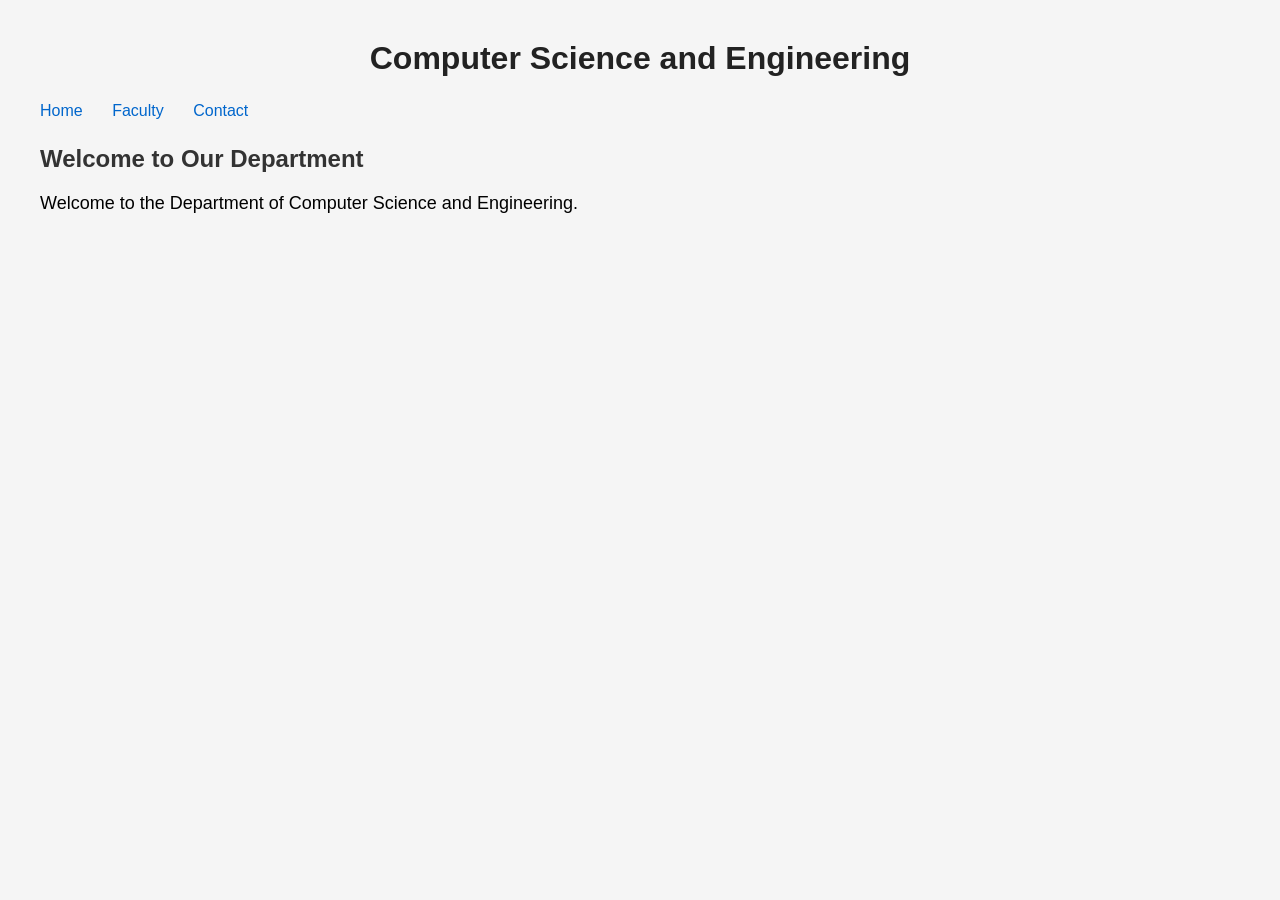
==== index.html @ 2cacb66b "Create CSE department website" ====
<!DOCTYPE html>
<html>
<head>
    <title>CSE Department</title>
    <link rel="stylesheet" href="style.css">
</head>

<body>

    <h1>Computer Science and Engineering</h1>

    <nav>
        <a href="index.html">Home</a>
        <a href="faculty.html">Faculty</a>
        <a href="contact.html">Contact</a>
    </nav>

    <h2>Welcome to Our Department</h2>

    <p>Welcome to the Department of Computer Science and Engineering.</p>

</body>
</html>
---- style.css ----
body {
    font-family: Arial, sans-serif;
    margin: 40px;
    background-color: #f5f5f5;
}

h1 {
    text-align: center;
    color: #222;
}

h2 {
    color: #333;
}

nav {
    margin: 25px 0;
}

nav a {
    margin-right: 25px;
    text-decoration: none;
    color: #0066cc;
}

nav a:hover {
    text-decoration: underline;
}

p {
    font-size: 18px;
}

table {
    border-collapse: collapse;
    background-color: white;
}

th, td {
    padding: 10px;
    border: 1px solid #333;
}

th {
    background-color: #ddd;
}
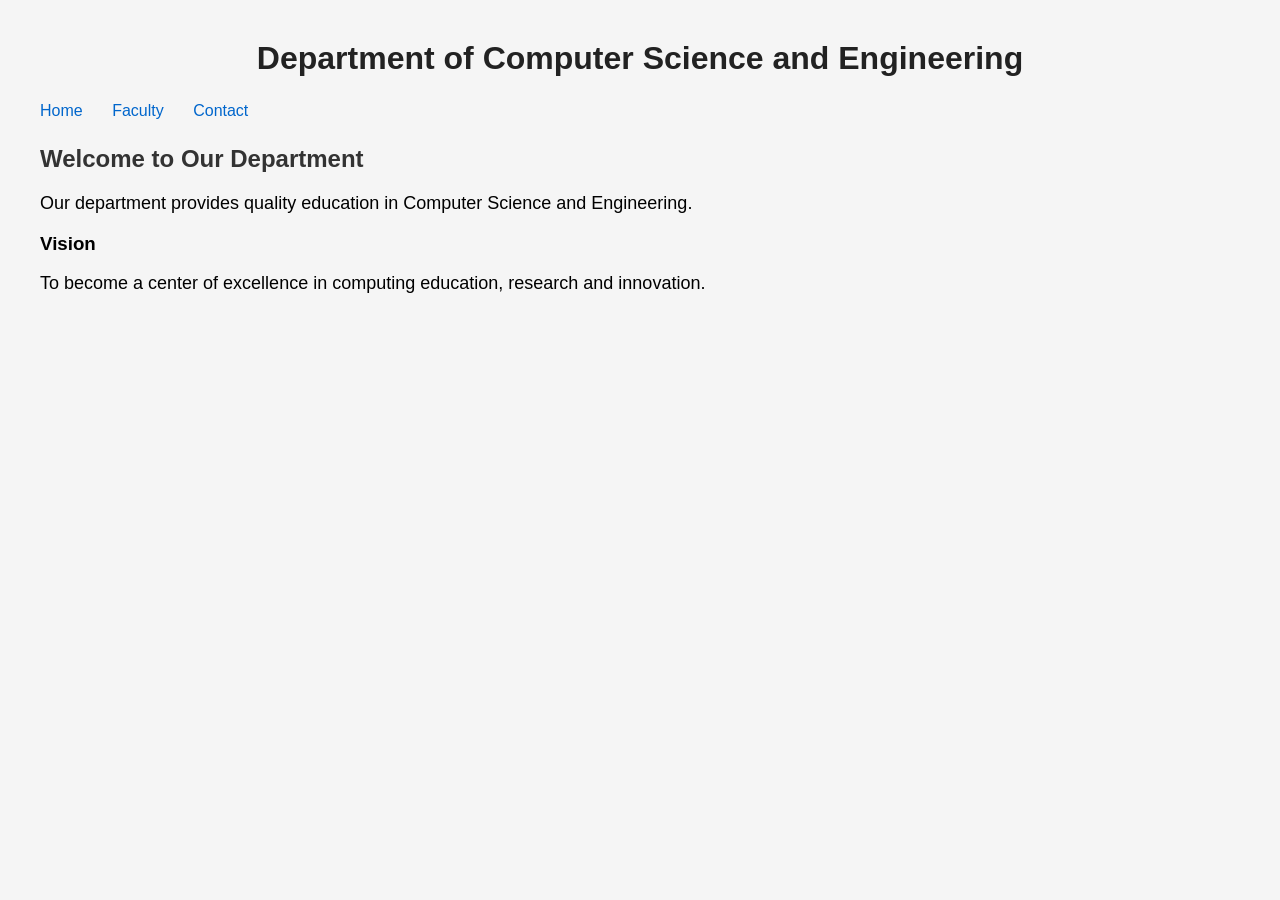
==== commit 6b7cdf5b: "Add department home page" ====
--- a/index.html
+++ b/index.html
@@ -7,7 +7,7 @@
 
 <body>
 
-    <h1>Computer Science and Engineering</h1>
+    <h1>Department of Computer Science and Engineering</h1>
 
     <nav>
         <a href="index.html">Home</a>
@@ -17,7 +17,15 @@
 
     <h2>Welcome to Our Department</h2>
 
-    <p>Welcome to the Department of Computer Science and Engineering.</p>
+    <p>
+        Our department provides quality education in Computer Science and Engineering.
+    </p>
+
+    <h3>Vision</h3>
+
+    <p>
+        To become a center of excellence in computing education, research and innovation.
+    </p>
 
 </body>
 </html>
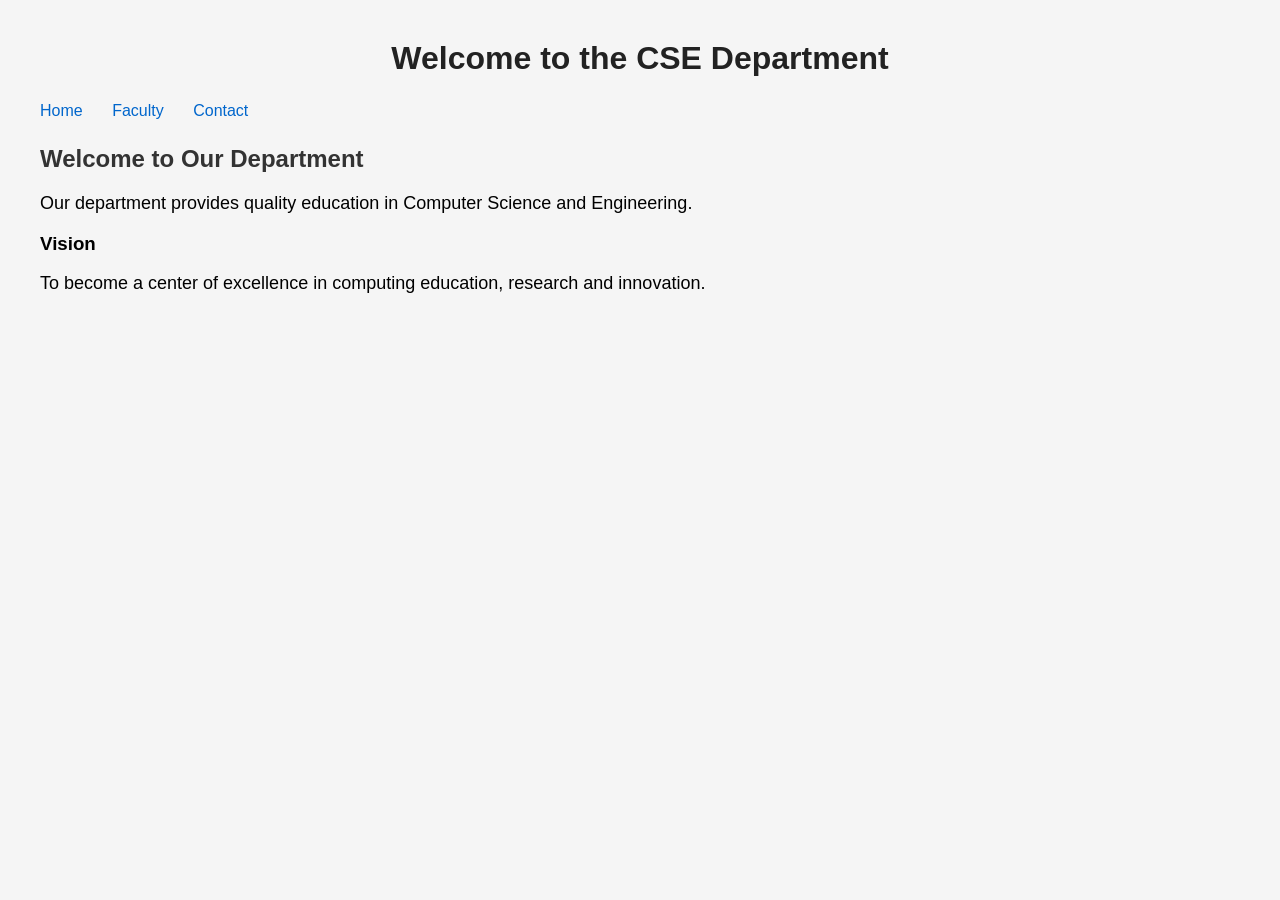
==== commit 52f5b322: "Update home page heading" ====
--- a/index.html
+++ b/index.html
@@ -7,8 +7,7 @@
 
 <body>
 
-    <h1>Department of Computer Science and Engineering</h1>
-
+    <h1>Welcome to the CSE Department</h1>
     <nav>
         <a href="index.html">Home</a>
         <a href="faculty.html">Faculty</a>
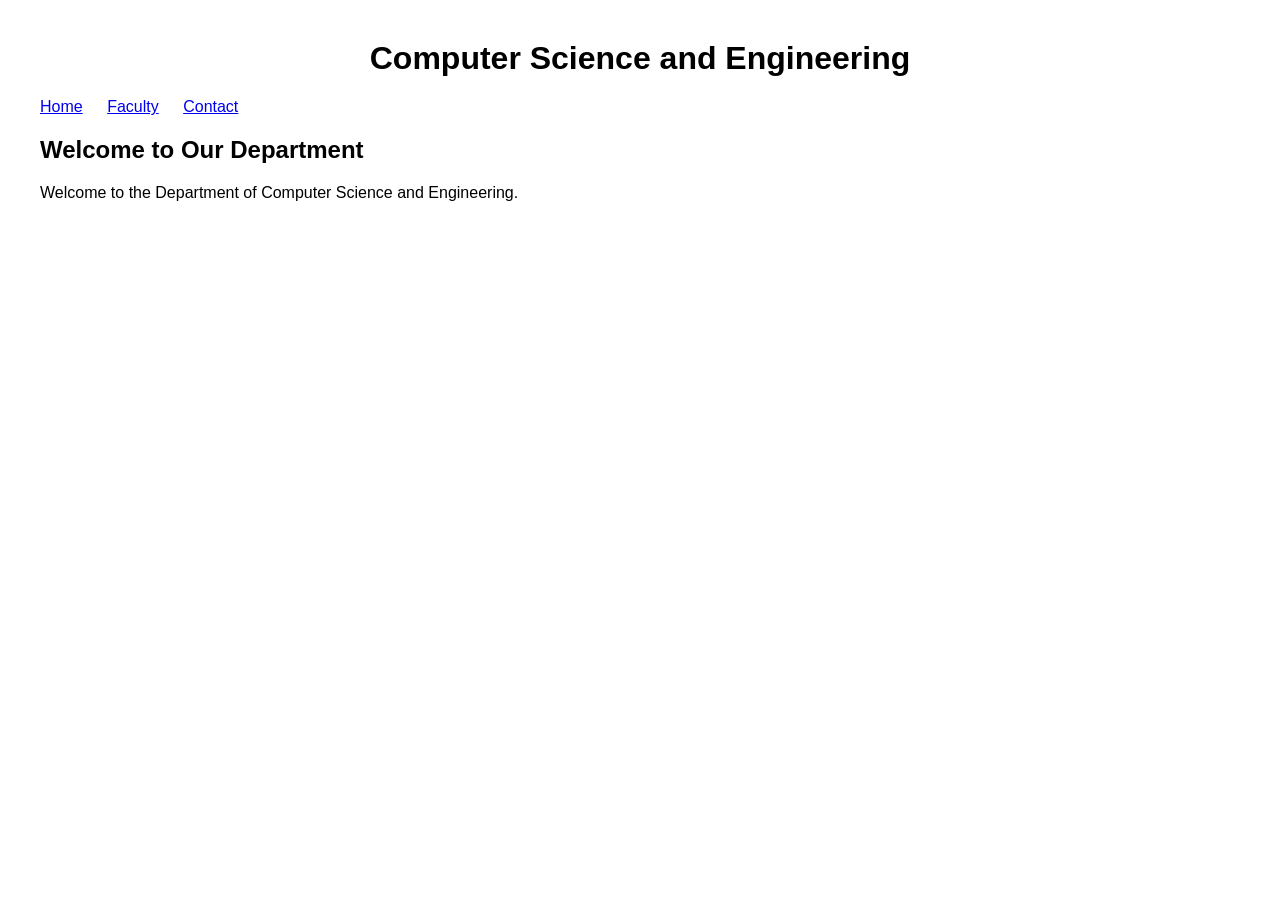
==== commit 66a06aed: "Initial college department website" ====
--- a/index.html
+++ b/index.html
@@ -7,7 +7,8 @@
 
 <body>
 
-    <h1>Welcome to the CSE Department</h1>
+    <h1>Computer Science and Engineering</h1>
+
     <nav>
         <a href="index.html">Home</a>
         <a href="faculty.html">Faculty</a>
@@ -16,15 +17,7 @@
 
     <h2>Welcome to Our Department</h2>
 
-    <p>
-        Our department provides quality education in Computer Science and Engineering.
-    </p>
-
-    <h3>Vision</h3>
-
-    <p>
-        To become a center of excellence in computing education, research and innovation.
-    </p>
+    <p>Welcome to the Department of Computer Science and Engineering.</p>
 
 </body>
 </html>
--- a/style.css
+++ b/style.css
@@ -1,46 +1,24 @@
 body {
     font-family: Arial, sans-serif;
     margin: 40px;
-    background-color: #f5f5f5;
 }
 
 h1 {
     text-align: center;
-    color: #222;
-}
-
-h2 {
-    color: #333;
 }
 
 nav {
-    margin: 25px 0;
+    margin: 20px 0;
 }
 
 nav a {
-    margin-right: 25px;
-    text-decoration: none;
-    color: #0066cc;
-}
-
-nav a:hover {
-    text-decoration: underline;
-}
-
-p {
-    font-size: 18px;
+    margin-right: 20px;
 }
 
 table {
     border-collapse: collapse;
-    background-color: white;
 }
 
 th, td {
     padding: 10px;
-    border: 1px solid #333;
 }
-
-th {
-    background-color: #ddd;
-}
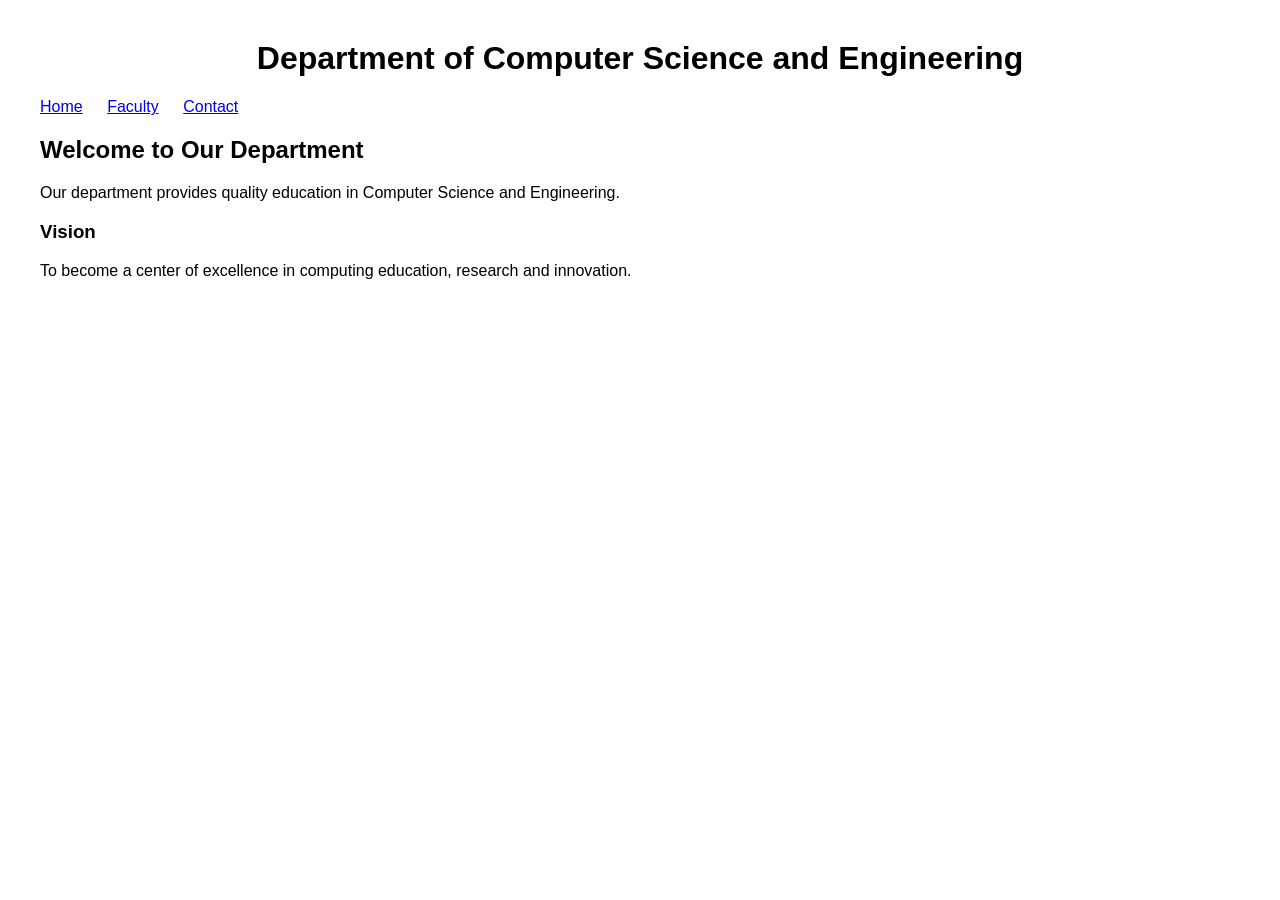
==== commit b45264ed: "Add department home page" ====
--- a/index.html
+++ b/index.html
@@ -7,7 +7,7 @@
 
 <body>
 
-    <h1>Computer Science and Engineering</h1>
+    <h1>Department of Computer Science and Engineering</h1>
 
     <nav>
         <a href="index.html">Home</a>
@@ -17,7 +17,15 @@
 
     <h2>Welcome to Our Department</h2>
 
-    <p>Welcome to the Department of Computer Science and Engineering.</p>
+    <p>
+    Our department provides quality education in Computer Science and Engineering.
+    </p>
+
+    <h3>Vision</h3>
+
+    <p>
+    To become a center of excellence in computing education, research and innovation.
+    </p>
 
 </body>
 </html>
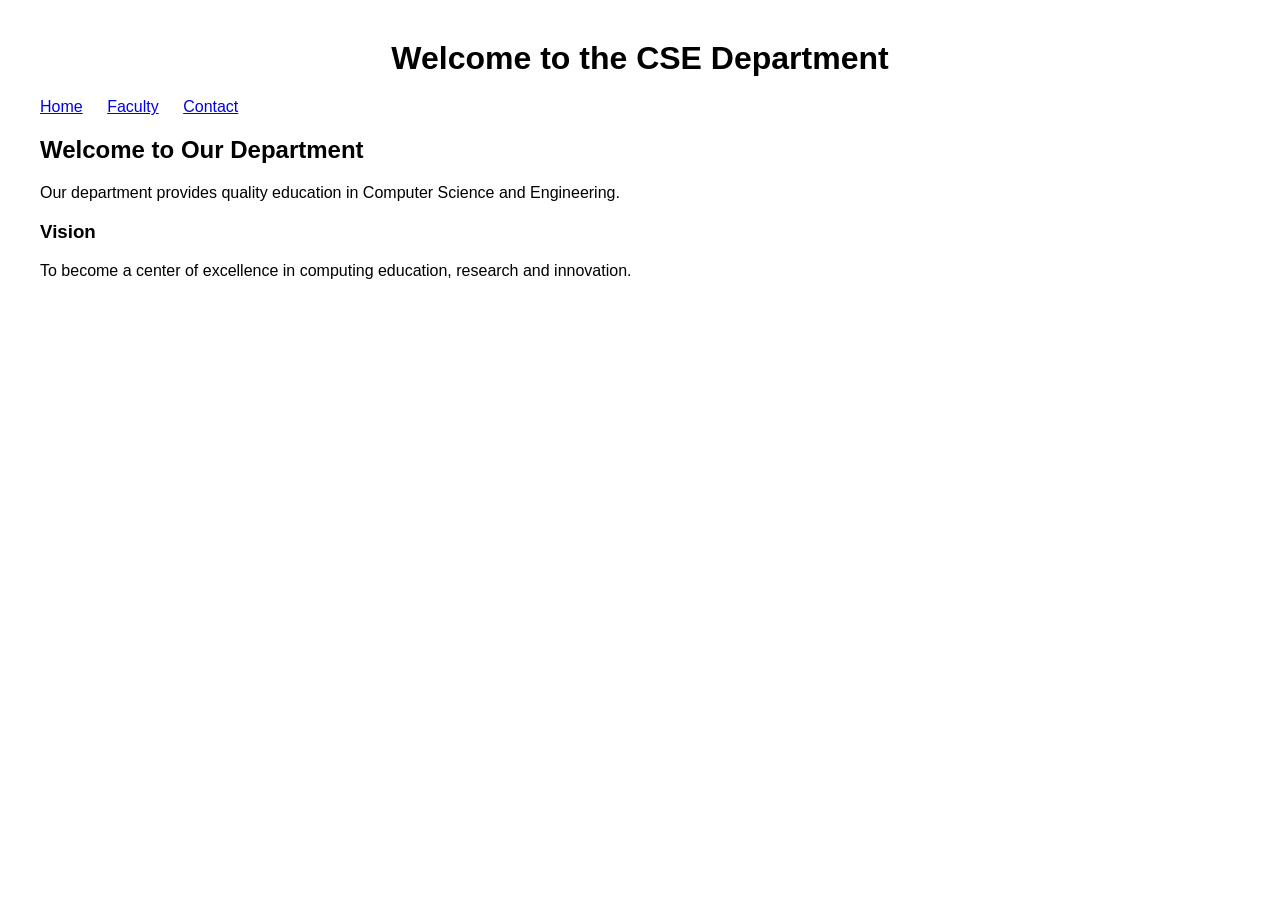
==== commit 832ddbb8: "Update home page heading" ====
--- a/index.html
+++ b/index.html
@@ -7,7 +7,7 @@
 
 <body>
 
-    <h1>Department of Computer Science and Engineering</h1>
+    <h1>Welcome to the CSE Department</h1>
 
     <nav>
         <a href="index.html">Home</a>
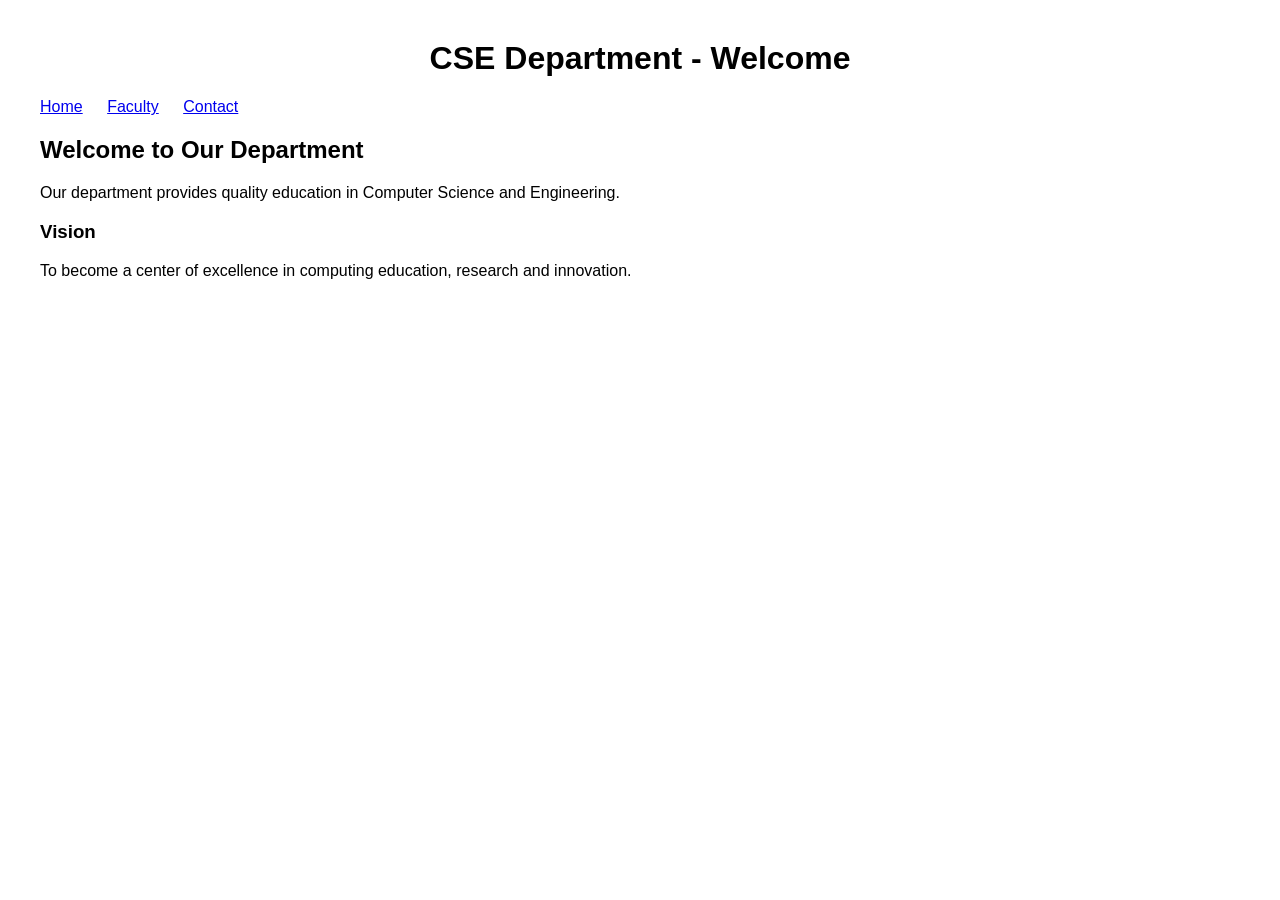
==== commit 34b74aa3: "Change home page heading" ====
--- a/index.html
+++ b/index.html
@@ -7,7 +7,7 @@
 
 <body>
 
-    <h1>Welcome to the CSE Department</h1>
+    <h1>CSE Department - Welcome</h1>
 
     <nav>
         <a href="index.html">Home</a>
